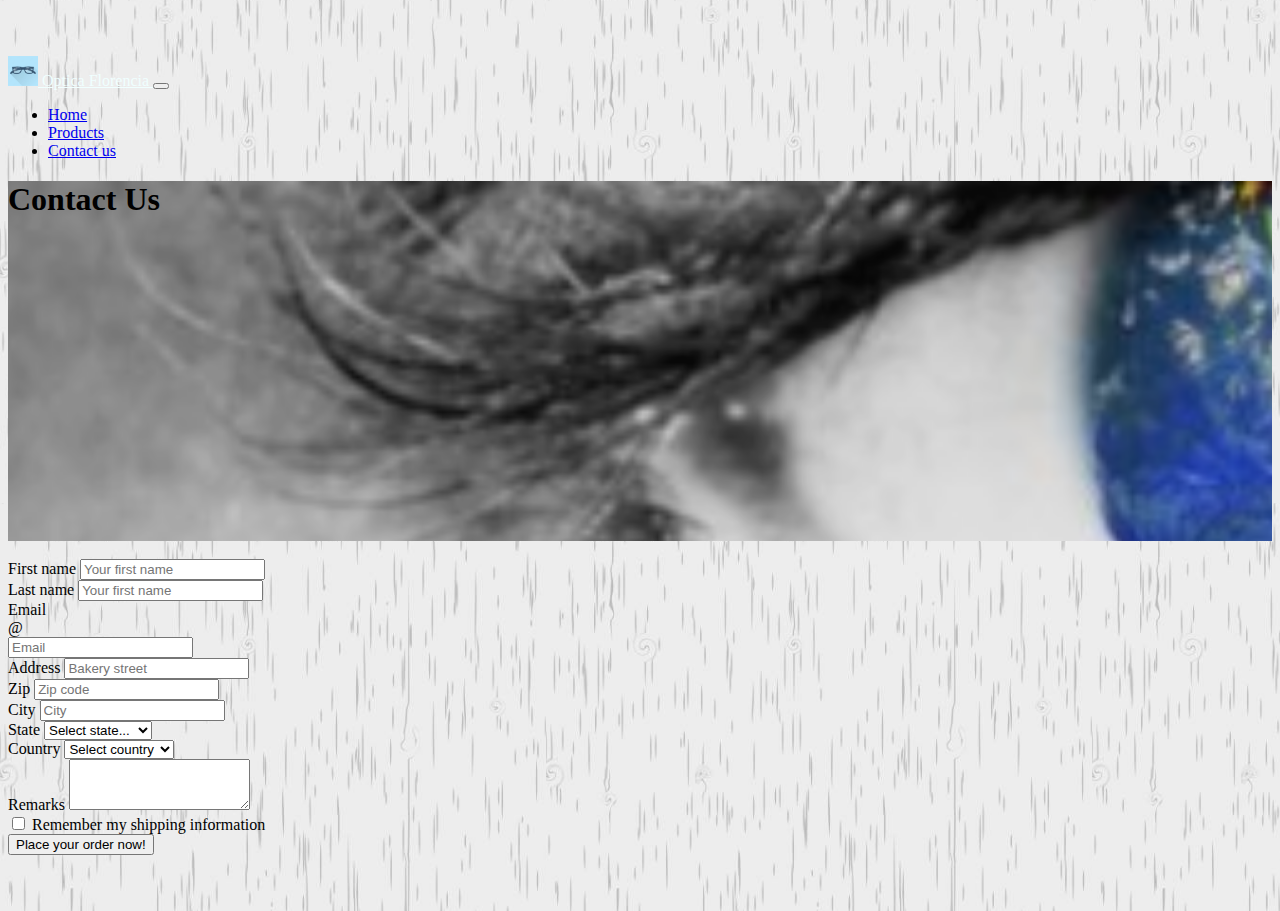
==== contact.html @ 6ac44339 "add contact page" ====
<!DOCTYPE html>
<html lang="en">
<head>
    <meta charset="utf-8">
    <meta name="viewport" content="width=device-width, initial-scale=1, shrink-to-fit=no">
    <link href="https://cdn.jsdelivr.net/npm/bootstrap@5.2.0-beta1/dist/css/bootstrap.min.css" rel="stylesheet" integrity="sha384-0evHe/X+R7YkIZDRvuzKMRqM+OrBnVFBL6DOitfPri4tjfHxaWutUpFmBp4vmVor" crossorigin="anonymous">
    <link rel="stylesheet" href="assets/css/style.css">
</head>
<body>
    <header>
        <nav class="navbar navbar-expand-sm navbar-dark fixed-top bg-primary">
            <div class="container">
                <a href="index.html" id="idLinkMenu">
                    <img src="assets/images/lentesIcon.PNG" width="30" height="30" class="d-inline-block align-top" alt="">
                    Optica Florencia
                </a>
                <button class="navbar-toggler" type="button" data-toggle="collapse" data-target="#navbarCollapse"
                    aria-controls="navbarCollapse" aria-expanded="false" aria-label="Toggle navigation">
                    <span class="navbar-toggler-icon"></span>
                </button>                
                <ul class="nav navbar-nav ms-auto" id="navbarCollapse">
                    <li class="nav-item">
                        <a class="nav-link active" href="index.html">Home</a>
                    </li>
                    <li class="nav-item">
                        <a class="nav-link" href="allpies.html">Products</a>
                    </li>
                    <li class="nav-item">
                        <a class="nav-link" href="contact.html">Contact us</a>
                    </li>
                </ul>
            </div>
        </nav>
    </header>
    <main role="main">
        <div class="jumbotron jumbotron-other container-fluid">
            <div class="container">
                <h1 class="display-3 text-white">Contact Us</h1>
            </div>
        </div>
        <div class="container">

            <br>
            <div class="row">
                <div class="col-md-8 offset-2">
 
                    <form >
                        <div class="row">
                            <div class="col-md-6 mb-3 form-group">
                                <label for="firstName">First name</label>
                                <input type="text" class="form-control" id="firstName" placeholder="Your first name">
                            </div>
                            <div class="col-md-6 mb-3 form-group">
                                <label for="lastName">Last name</label>
                                <input type="text" class="form-control" id="lastName" placeholder="Your first name">
                            </div>
                        </div>
                        <div class="mb-3 form-group">
                            <label for="email">Email</label>
                            <div class="input-group">
                                <div class="input-group-prepend">
                                    <span class="input-group-text">@</span>
                                </div>
                                <input type="text" class="form-control" id="email" placeholder="Email">
                            </div>
                        </div>
                        <div class="mb-3 form-group">
                            <label for="address">Address</label>
                            <input type="text" class="form-control" id="address" placeholder="Bakery street">
                        </div>
                        <div class="mb-3">
                            <div class="row">
                                <div class="col-md-6 mb-3 form-group">
                                    <label for="zip">Zip</label>
                                    <input type="text" class="form-control" id="zip" placeholder="Zip code">
                                </div>
                                <div class="col-md-6 mb-3 form-group">
                                    <label for="city">City</label>
                                    <input type="text" class="form-control" id="city" placeholder="City">
                                </div>
                            </div>
                        </div>
                        <div class="row">
                            <div class="col-md-4 mb-3 form-group">
                                <label for="state">State</label>
                                <select name="" id="state" class="custom-select w-100">
                                    <option value="">Select state...</option>
                                    <option>Not Applicable</option>
                                    <option>Alabama</option>
                                    <option>Alaska</option>
                                    <option>Arizona</option>
                                    <option>Arkansas</option>
                                    <option>California</option>
                                    <option>Colorado</option>
                                    <option>Connecticut</option>
                                    <option>Delaware</option>
                                    <option>Florida</option>
                                    <option>Georgia</option>
                                    <option>Hawaii</option>
                                    <option>Idaho</option>
                                </select>
                            </div>
                            <div class="col-md-5 mb-3 form-group">
                                <label for="country">Country</label>
                                <select name="" id="country" class="custom-select w-100">
                                    <option value="">Select country</option>
                                    <option>Belgium</option>
                                    <option>France</option>
                                    <option>Germany</option>
                                    <option>United Kindom</option>
                                    <option>United States</option>
                                </select>
                            </div>
                        </div>
                        <div class="row">
                            <div class="col-md-12 mb-3 form-group">
                                <div class="form-group">
                                    <label for="remarks">Remarks</label>
                                    <textarea class="form-control" id="remarks" rows="3"></textarea>
                                </div>
                            </div>

                        </div>
                        <div class="row">
                            <div class="col-md-5 mb-3 form-group">
                                <div class="custom-control custom-checkbox">
                                    <input type="checkbox" class="custom-control-input" id="saveShipping">
                                    <label for="saveShipping" class="custom-control-label">Remember my shipping information</label>
                                </div>
                            </div>
                        </div>
                        <button class="btn btn-success btn-lg btn-block mb-3">Place your order now!</button>                        
                    </form>
                </div>
            </div>
        </div>
    </main>
    <script src="https://cdn.jsdelivr.net/npm/bootstrap@5.2.0-beta1/dist/js/bootstrap.bundle.min.js" integrity="sha384-pprn3073KE6tl6bjs2QrFaJGz5/SUsLqktiwsUTF55Jfv3qYSDhgCecCxMW52nD2" crossorigin="anonymous"></script>
    
</body>
</html>
---- assets/css/style.css ----
body {
  padding-top: 3rem;
  padding-bottom: 3rem;
  background-image: url('../images/fondoDiscreto1.PNG');
  background-repeat: repeat;
}

.jumbotron-detail-apple-pie{
  background: url('../images/products/applepie.jpg') no-repeat fixed;
}

.jumbotron-other{
  background: url('../images/ojomundo2.jpg') no-repeat fixed;
}

 .jumbotron{
    box-shadow: inset 0 0 0 100vw rgba(0,0,0,0.1);
    height: 40vh;
    background-size: cover;
 }

 .carousel {
  margin-bottom: 4rem;
}

.carousel-caption {
  bottom: 3rem;
  z-index: 10;
}

#idLinkMenu{
  color: azure;
}

.carousel-item {
  height: 32rem;
  max-width: 100vw;
  background-size: cover;
  background-position: center center;
  background-repeat: no-repeat;
}

.welcome-carousel-image1{
  box-shadow: inset 0 0 0 100vw rgba(0,0,0,0.3);
  background-image:url('../images/Lentes.PNG');
}

.welcome-carousel-image2{
  box-shadow: inset 0 0 0 100vw rgba(0,0,0,0.3);
  background-image:url('../images/children.jpg');
}

.welcome-carousel-image3{
  box-shadow: inset 0 0 0 100vw rgba(0,0,0,0.3);
  background-image:url('../images/playa-mujer.jpg');
}
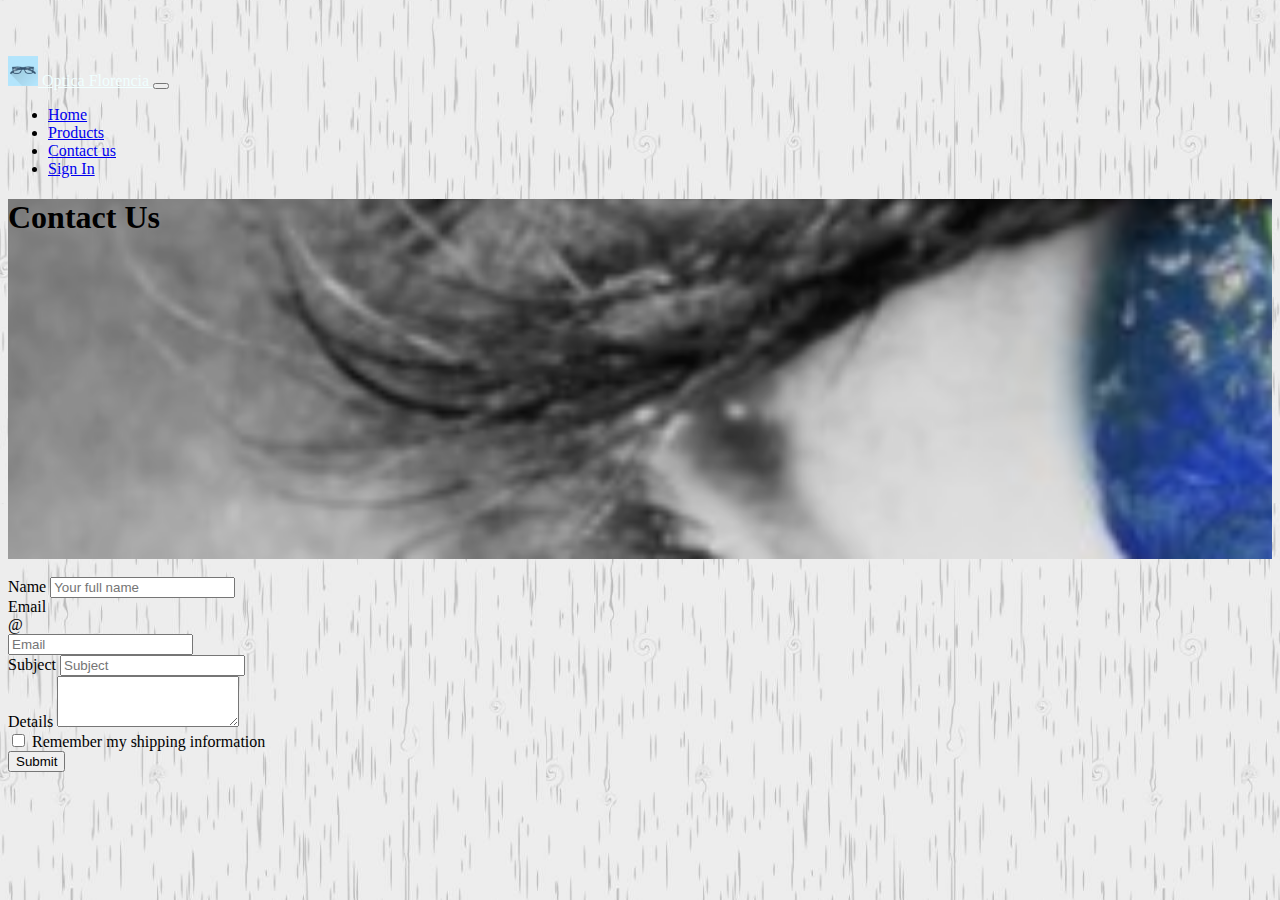
==== commit a0e32f37: "config init for login and registration pages" ====
--- a/contact.html
+++ b/contact.html
@@ -20,14 +20,17 @@
                 </button>                
                 <ul class="nav navbar-nav ms-auto" id="navbarCollapse">
                     <li class="nav-item">
-                        <a class="nav-link active" href="index.html">Home</a>
+                        <a class="nav-link" href="index.html">Home</a>
                     </li>
                     <li class="nav-item">
-                        <a class="nav-link" href="allpies.html">Products</a>
+                        <a class="nav-link" href="products.html">Products</a>
                     </li>
                     <li class="nav-item">
-                        <a class="nav-link" href="contact.html">Contact us</a>
+                        <a class="nav-link active" href="contact.html">Contact us</a>
                     </li>
+                    <li class="nav-item">
+                        <a class="nav-link" href="login.html">Sign In</a>
+                    </li>   
                 </ul>
             </div>
         </nav>
@@ -45,15 +48,9 @@
                 <div class="col-md-8 offset-2">
  
                     <form >
-                        <div class="row">
-                            <div class="col-md-6 mb-3 form-group">
-                                <label for="firstName">First name</label>
-                                <input type="text" class="form-control" id="firstName" placeholder="Your first name">
-                            </div>
-                            <div class="col-md-6 mb-3 form-group">
-                                <label for="lastName">Last name</label>
-                                <input type="text" class="form-control" id="lastName" placeholder="Your first name">
-                            </div>
+                        <div class="mb-3 form-group">                            
+                            <label for="firstName">Name</label>
+                            <input type="text" class="form-control" id="firstName" placeholder="Your full name">                           
                         </div>
                         <div class="mb-3 form-group">
                             <label for="email">Email</label>
@@ -64,62 +61,17 @@
                                 <input type="text" class="form-control" id="email" placeholder="Email">
                             </div>
                         </div>
-                        <div class="mb-3 form-group">
-                            <label for="address">Address</label>
-                            <input type="text" class="form-control" id="address" placeholder="Bakery street">
-                        </div>
-                        <div class="mb-3">
-                            <div class="row">
-                                <div class="col-md-6 mb-3 form-group">
-                                    <label for="zip">Zip</label>
-                                    <input type="text" class="form-control" id="zip" placeholder="Zip code">
-                                </div>
-                                <div class="col-md-6 mb-3 form-group">
-                                    <label for="city">City</label>
-                                    <input type="text" class="form-control" id="city" placeholder="City">
-                                </div>
-                            </div>
-                        </div>
-                        <div class="row">
-                            <div class="col-md-4 mb-3 form-group">
-                                <label for="state">State</label>
-                                <select name="" id="state" class="custom-select w-100">
-                                    <option value="">Select state...</option>
-                                    <option>Not Applicable</option>
-                                    <option>Alabama</option>
-                                    <option>Alaska</option>
-                                    <option>Arizona</option>
-                                    <option>Arkansas</option>
-                                    <option>California</option>
-                                    <option>Colorado</option>
-                                    <option>Connecticut</option>
-                                    <option>Delaware</option>
-                                    <option>Florida</option>
-                                    <option>Georgia</option>
-                                    <option>Hawaii</option>
-                                    <option>Idaho</option>
-                                </select>
-                            </div>
-                            <div class="col-md-5 mb-3 form-group">
-                                <label for="country">Country</label>
-                                <select name="" id="country" class="custom-select w-100">
-                                    <option value="">Select country</option>
-                                    <option>Belgium</option>
-                                    <option>France</option>
-                                    <option>Germany</option>
-                                    <option>United Kindom</option>
-                                    <option>United States</option>
-                                </select>
-                            </div>
+                        <div class="mb-3 form-group">                            
+                            <label for="subject">Subject</label>
+                            <input type="text" class="form-control" id="subject" placeholder="Subject">                           
                         </div>
                         <div class="row">
                             <div class="col-md-12 mb-3 form-group">
                                 <div class="form-group">
-                                    <label for="remarks">Remarks</label>
+                                    <label for="remarks">Details</label>
                                     <textarea class="form-control" id="remarks" rows="3"></textarea>
                                 </div>
                             </div>
-
                         </div>
                         <div class="row">
                             <div class="col-md-5 mb-3 form-group">
@@ -129,7 +81,7 @@
                                 </div>
                             </div>
                         </div>
-                        <button class="btn btn-success btn-lg btn-block mb-3">Place your order now!</button>                        
+                        <button class="btn btn-success btn-lg btn-block mb-3">Submit</button>                        
                     </form>
                 </div>
             </div>
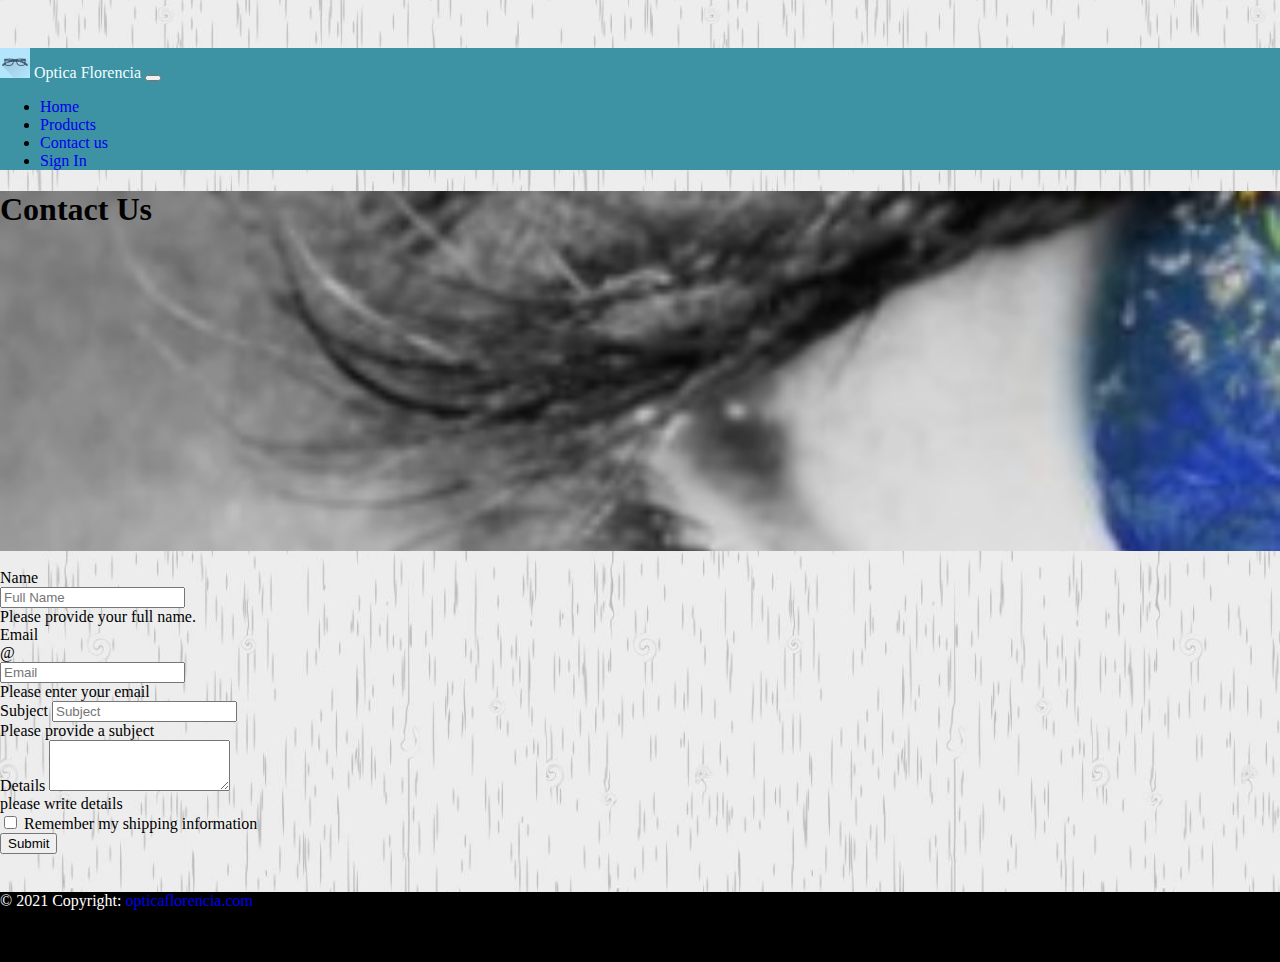
==== commit 0e941aca: "add menu responsive" ====
--- a/contact.html
+++ b/contact.html
@@ -14,24 +14,25 @@
                     <img src="assets/images/lentesIcon.PNG" width="30" height="30" class="d-inline-block align-top" alt="">
                     Optica Florencia
                 </a>
-                <button class="navbar-toggler" type="button" data-toggle="collapse" data-target="#navbarCollapse"
-                    aria-controls="navbarCollapse" aria-expanded="false" aria-label="Toggle navigation">
+                <button class="navbar-toggler" type="button" data-toggle="collapse" data-target="#navbarSupportedContent" aria-controls="navbarSupportedContent" aria-expanded="false" aria-label="Toggle navigation">
                     <span class="navbar-toggler-icon"></span>
-                </button>                
-                <ul class="nav navbar-nav ms-auto" id="navbarCollapse">
-                    <li class="nav-item">
-                        <a class="nav-link" href="index.html">Home</a>
-                    </li>
-                    <li class="nav-item">
-                        <a class="nav-link" href="products.html">Products</a>
-                    </li>
-                    <li class="nav-item">
-                        <a class="nav-link active" href="contact.html">Contact us</a>
-                    </li>
-                    <li class="nav-item">
-                        <a class="nav-link" href="login.html">Sign In</a>
-                    </li>   
-                </ul>
+                </button>   
+                <div class="collapse navbar-collapse" id="navbarSupportedContent">           
+                    <ul class="nav navbar-nav ms-auto" id="navbarCollapse">
+                        <li class="nav-item">
+                            <a class="nav-link" href="index.html">Home</a>
+                        </li>
+                        <li class="nav-item">
+                            <a class="nav-link" href="products.html">Products</a>
+                        </li>
+                        <li class="nav-item">
+                            <a class="nav-link active" href="contact.html">Contact us</a>
+                        </li>
+                        <li class="nav-item">
+                            <a class="nav-link" href="login.html">Sign In</a>
+                        </li>   
+                    </ul>
+                </div>
             </div>
         </nav>
     </header>
@@ -45,31 +46,46 @@
 
             <br>
             <div class="row">
-                <div class="col-md-8 offset-2">
+                <div class="col-md-8 offset-1">
  
-                    <form >
-                        <div class="mb-3 form-group">                            
-                            <label for="firstName">Name</label>
-                            <input type="text" class="form-control" id="firstName" placeholder="Your full name">                           
+                    <form class="needs-validation" action="order.html" method="get" novalidate> 
+                        
+                        <div class="mb-3">
+                            <label for="email">Name</label>
+                            <div class="input-group">
+                                <input type="text" class="form-control" id="Name" placeholder="Full Name" required>
+                                <div class="invalid-feedback">
+                                    Please provide your full name.
+                                </div>
+                            </div>
                         </div>
-                        <div class="mb-3 form-group">
+                        <div class="mb-3">
                             <label for="email">Email</label>
                             <div class="input-group">
                                 <div class="input-group-prepend">
                                     <span class="input-group-text">@</span>
                                 </div>
-                                <input type="text" class="form-control" id="email" placeholder="Email">
+                                <input type="text" class="form-control" id="email" placeholder="Email" required>
+                                <div class="invalid-feedback">
+                                    Please enter your email
+                                </div>
                             </div>
                         </div>
                         <div class="mb-3 form-group">                            
                             <label for="subject">Subject</label>
-                            <input type="text" class="form-control" id="subject" placeholder="Subject">                           
+                            <input type="text" class="form-control" id="subject" placeholder="Subject" required>  
+                            <div class="invalid-feedback">
+                                Please provide a subject
+                            </div>                        
                         </div>
                         <div class="row">
                             <div class="col-md-12 mb-3 form-group">
                                 <div class="form-group">
                                     <label for="remarks">Details</label>
-                                    <textarea class="form-control" id="remarks" rows="3"></textarea>
+                                    <textarea class="form-control" id="remarks" rows="3" required></textarea>
+                                    <div class="invalid-feedback">
+                                        please write details
+                                    </div>                                     
                                 </div>
                             </div>
                         </div>
@@ -81,13 +97,26 @@
                                 </div>
                             </div>
                         </div>
-                        <button class="btn btn-success btn-lg btn-block mb-3">Submit</button>                        
-                    </form>
+                        <button class="btn btn-success btn-lg btn-block mb-3" type="submit">Submit</button>                        
+                    </form>                   
                 </div>
             </div>
         </div>
     </main>
+    <footer class="bg-dark text-center text-white">
+        <!-- Copyright -->
+        <div class="text-center p-4" style="background-color: rgba(0, 0, 0, 0.05);">
+          © 2021 Copyright:
+          <a class="text-reset fw-bold" href="https://mdbootstrap.com/">opticaflorencia.com</a>
+        </div>
+        <!-- Copyright -->
+      </footer>    
     <script src="https://cdn.jsdelivr.net/npm/bootstrap@5.2.0-beta1/dist/js/bootstrap.bundle.min.js" integrity="sha384-pprn3073KE6tl6bjs2QrFaJGz5/SUsLqktiwsUTF55Jfv3qYSDhgCecCxMW52nD2" crossorigin="anonymous"></script>
-    
+    <script src="https://code.jquery.com/jquery-3.3.1.slim.min.js" integrity="sha384-q8i/X+965DzO0rT7abK41JStQIAqVgRVzpbzo5smXKp4YfRvH+8abtTE1Pi6jizo" crossorigin="anonymous"></script>
+    <script src="https://cdn.jsdelivr.net/npm/popper.js@1.14.6/dist/umd/popper.min.js" integrity="sha384-wHAiFfRlMFy6i5SRaxvfOCifBUQy1xHdJ/yoi7FRNXMRBu5WHdZYu1hA6ZOblgut" crossorigin="anonymous"></script>
+    <script src="https://cdn.jsdelivr.net/npm/bootstrap@4.2.1/dist/js/bootstrap.min.js" integrity="sha384-B0UglyR+jN6CkvvICOB2joaf5I4l3gm9GU6Hc1og6Ls7i6U/mkkaduKaBhlAXv9k" crossorigin="anonymous"></script>
+    <script src="assets/js/scripts.js">
+
+    </script>
 </body>
 </html>--- a/assets/css/style.css
+++ b/assets/css/style.css
@@ -53,4 +53,79 @@
 .welcome-carousel-image3{
   box-shadow: inset 0 0 0 100vw rgba(0,0,0,0.3);
   background-image:url('../images/playa-mujer.jpg');
+}
+
+.bg-primary {
+  background-color: #3d92a4 !important;
+}
+
+a.bg-primary:hover, a.bg-primary:focus,
+button.bg-primary:hover,
+button.bg-primary:focus {
+  background-color: #0062cc !important;
+}
+
+.container a {
+  
+  text-decoration: none;
+}
+
+.btn-primary {
+  color: #fff;
+  background-color: #3d58a3;
+  border-color: #3d58a3;
+}
+
+.btn-primary:hover {
+  color: #fff;
+  background-color: #0069d9;
+  border-color: #0062cc;
+}
+
+.btn-primary:focus, .btn-primary.focus {
+  color: #fff;
+  background-color: #0069d9;
+  border-color: #0062cc;
+  box-shadow: 0 0 0 0.2rem rgba(38, 143, 255, 0.5);
+}
+
+.btn-primary.disabled, .btn-primary:disabled {
+  color: #fff;
+  background-color: #3d58a3;
+  border-color: #3d58a3;
+}
+
+.btn-primary:not(:disabled):not(.disabled):active, .btn-primary:not(:disabled):not(.disabled).active,
+.show > .btn-primary.dropdown-toggle {
+  color: #fff;
+  background-color: #0062cc;
+  border-color: #005cbf;
+}
+
+.btn-primary:not(:disabled):not(.disabled):active:focus, .btn-primary:not(:disabled):not(.disabled).active:focus,
+.show > .btn-primary.dropdown-toggle:focus {
+  box-shadow: 0 0 0 0.2rem rgba(38, 143, 255, 0.5);
+}
+
+html {
+  min-height: 100%;
+  position: relative;
+}
+body {
+  margin: 0;
+  margin-bottom: 60px;
+}
+
+ a {
+  
+  text-decoration: none;
+}
+
+footer {
+  background-color: black;
+  position: absolute;
+  bottom: 0;
+  width: 100%;
+  height: 70px;
+  color: white;
 }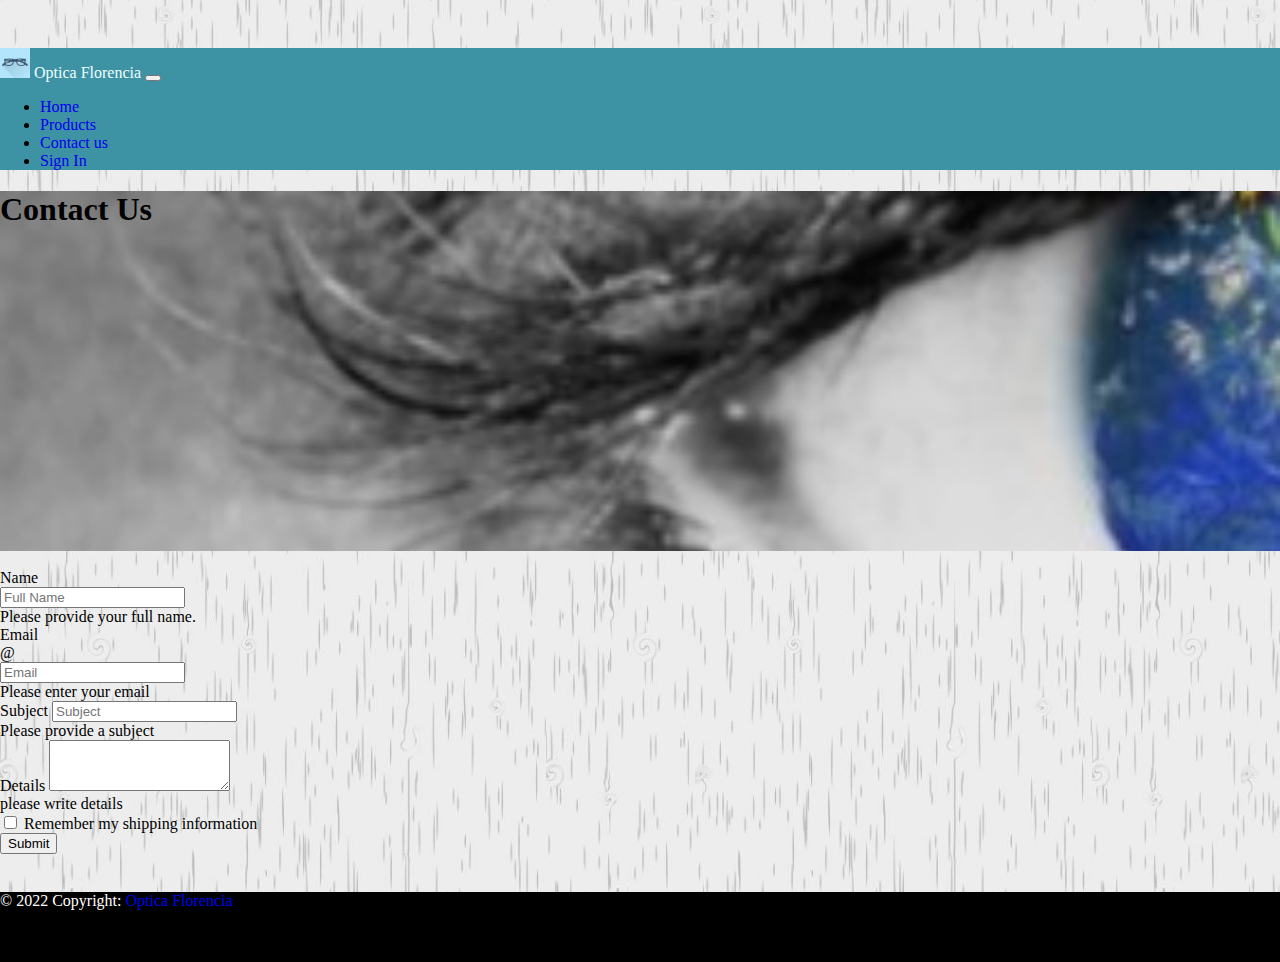
==== commit 463c11b4: "adjust final carts" ====
--- a/contact.html
+++ b/contact.html
@@ -23,7 +23,7 @@
                             <a class="nav-link" href="index.html">Home</a>
                         </li>
                         <li class="nav-item">
-                            <a class="nav-link" href="products.html">Products</a>
+                            <a class="nav-link" href="products1.html">Products</a>
                         </li>
                         <li class="nav-item">
                             <a class="nav-link active" href="contact.html">Contact us</a>
@@ -106,11 +106,11 @@
     <footer class="bg-dark text-center text-white">
         <!-- Copyright -->
         <div class="text-center p-4" style="background-color: rgba(0, 0, 0, 0.05);">
-          © 2021 Copyright:
-          <a class="text-reset fw-bold" href="https://mdbootstrap.com/">opticaflorencia.com</a>
+          © 2022 Copyright:
+          <a class="text-reset fw-bold" href="https://mdbootstrap.com/">Optica Florencia</a>
         </div>
         <!-- Copyright -->
-      </footer>    
+    </footer>    
     <script src="https://cdn.jsdelivr.net/npm/bootstrap@5.2.0-beta1/dist/js/bootstrap.bundle.min.js" integrity="sha384-pprn3073KE6tl6bjs2QrFaJGz5/SUsLqktiwsUTF55Jfv3qYSDhgCecCxMW52nD2" crossorigin="anonymous"></script>
     <script src="https://code.jquery.com/jquery-3.3.1.slim.min.js" integrity="sha384-q8i/X+965DzO0rT7abK41JStQIAqVgRVzpbzo5smXKp4YfRvH+8abtTE1Pi6jizo" crossorigin="anonymous"></script>
     <script src="https://cdn.jsdelivr.net/npm/popper.js@1.14.6/dist/umd/popper.min.js" integrity="sha384-wHAiFfRlMFy6i5SRaxvfOCifBUQy1xHdJ/yoi7FRNXMRBu5WHdZYu1hA6ZOblgut" crossorigin="anonymous"></script>
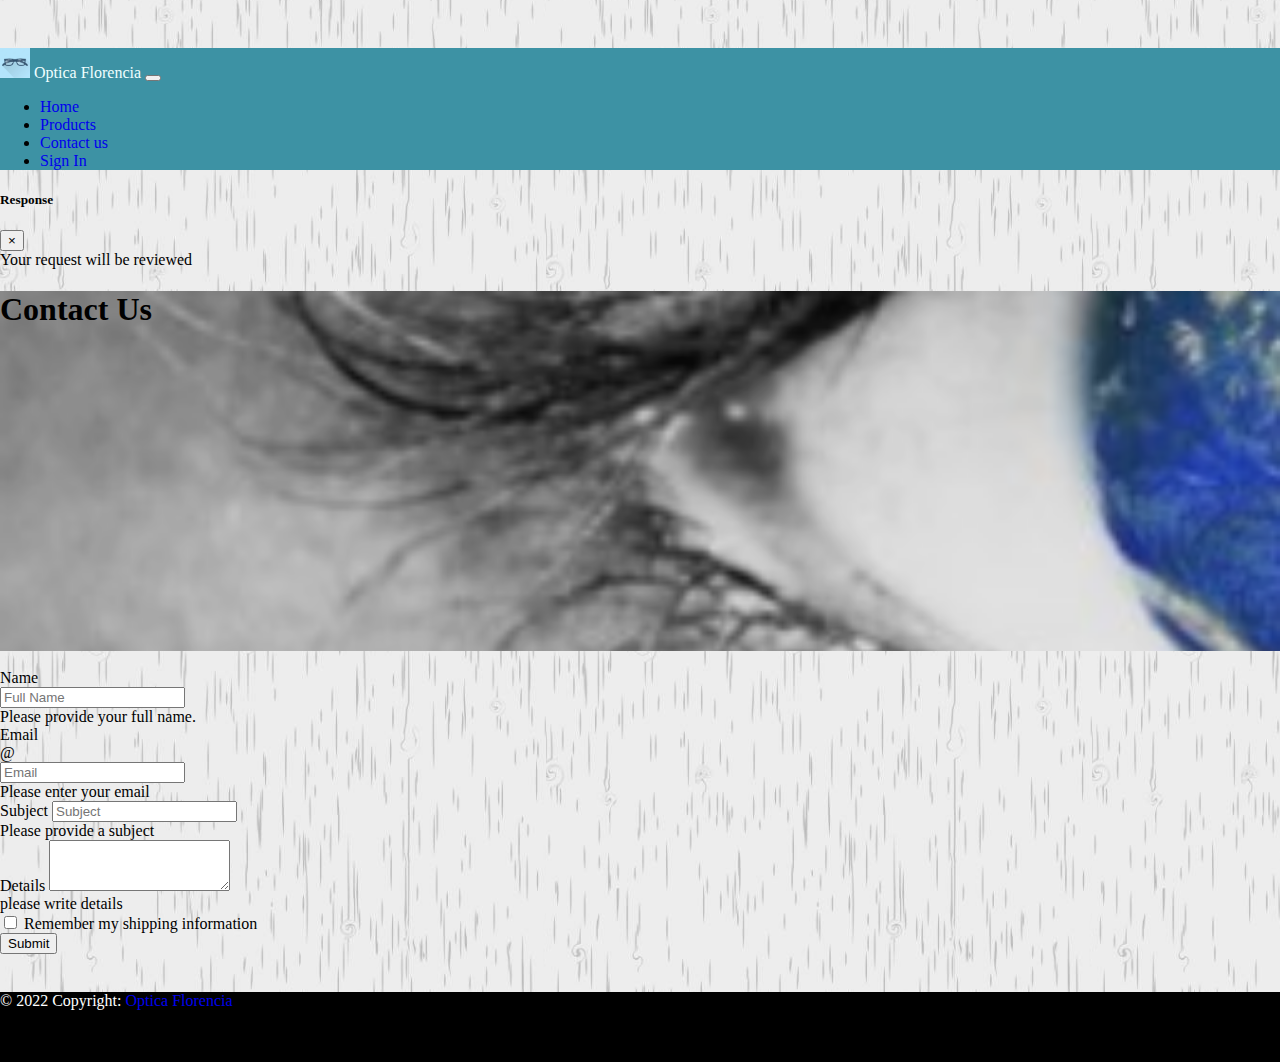
==== commit 203cad5e: "add final version" ====
--- a/contact.html
+++ b/contact.html
@@ -36,6 +36,22 @@
             </div>
         </nav>
     </header>
+    <div class="modal" id="exampleModal" tabindex="-1" role="dialog" aria-labelledby="exampleModalLabel" aria-hidden="true">
+        <div class="modal-dialog" role="document">
+          <div class="modal-content">
+            <div class="modal-header">
+              <h5 class="modal-title" id="exampleModalLabel">Response</h5>
+              <button type="button" class="close" id="idButtonClose" data-dismiss="modal" aria-label="Close">
+                <span aria-hidden="true">&times;</span>
+              </button>
+            </div>
+            <div class="modal-body">
+                Your request will be reviewed
+            </div>
+
+          </div>
+        </div>
+      </div>    
     <main role="main">
         <div class="jumbotron jumbotron-other container-fluid">
             <div class="container">
@@ -48,12 +64,12 @@
             <div class="row">
                 <div class="col-md-8 offset-1">
  
-                    <form class="needs-validation" action="order.html" method="get" novalidate> 
+                    <form class="needs-validation"  id="myForm" novalidate> 
                         
                         <div class="mb-3">
-                            <label for="email">Name</label>
+                            <label for="name">Name</label>
                             <div class="input-group">
-                                <input type="text" class="form-control" id="Name" placeholder="Full Name" required>
+                                <input type="text" class="form-control" id="name" placeholder="Full Name" required>
                                 <div class="invalid-feedback">
                                     Please provide your full name.
                                 </div>
@@ -97,7 +113,7 @@
                                 </div>
                             </div>
                         </div>
-                        <button class="btn btn-success btn-lg btn-block mb-3" type="submit">Submit</button>                        
+                        <button class="btn btn-success btn-lg btn-block mb-3" type="submit" >Submit</button>                        
                     </form>                   
                 </div>
             </div>
@@ -114,9 +130,47 @@
     <script src="https://cdn.jsdelivr.net/npm/bootstrap@5.2.0-beta1/dist/js/bootstrap.bundle.min.js" integrity="sha384-pprn3073KE6tl6bjs2QrFaJGz5/SUsLqktiwsUTF55Jfv3qYSDhgCecCxMW52nD2" crossorigin="anonymous"></script>
     <script src="https://code.jquery.com/jquery-3.3.1.slim.min.js" integrity="sha384-q8i/X+965DzO0rT7abK41JStQIAqVgRVzpbzo5smXKp4YfRvH+8abtTE1Pi6jizo" crossorigin="anonymous"></script>
     <script src="https://cdn.jsdelivr.net/npm/popper.js@1.14.6/dist/umd/popper.min.js" integrity="sha384-wHAiFfRlMFy6i5SRaxvfOCifBUQy1xHdJ/yoi7FRNXMRBu5WHdZYu1hA6ZOblgut" crossorigin="anonymous"></script>
-    <script src="https://cdn.jsdelivr.net/npm/bootstrap@4.2.1/dist/js/bootstrap.min.js" integrity="sha384-B0UglyR+jN6CkvvICOB2joaf5I4l3gm9GU6Hc1og6Ls7i6U/mkkaduKaBhlAXv9k" crossorigin="anonymous"></script>
+    
     <script src="assets/js/scripts.js">
+    </script>
+    <script src="http://ajax.aspnetcdn.com/ajax/jquery.validate/1.11.1/jquery.validate.min.js"></script>
+    <script>
+    $(function () {
+        $("#myForm").submit(function(e) {
+            e.preventDefault();
+            console.log("prueba");
+            if ($("#myForm").valid()) { //Verifica se o formulário está válido.
+                $('#exampleModal').modal('show');
+            }
+            
+        });
 
+        $("#myForm").validate({
+        
+            rules: {
+            "name": {
+                required: true,
+                name: true
+            },
+            "email": {
+                required: true
+            }
+            },
+            messages: {
+            "name": {
+                required: 'Campo e-mail é obrigatório',
+                name: 'E-mail inválido'
+            },
+            "email": {
+                required: 'Campo email é obrigatório'
+            }
+            }
+        });
+    });
+
+    $('#idButtonClose').click(function() {
+        $('#exampleModal').modal('hide');
+    });
     </script>
 </body>
 </html>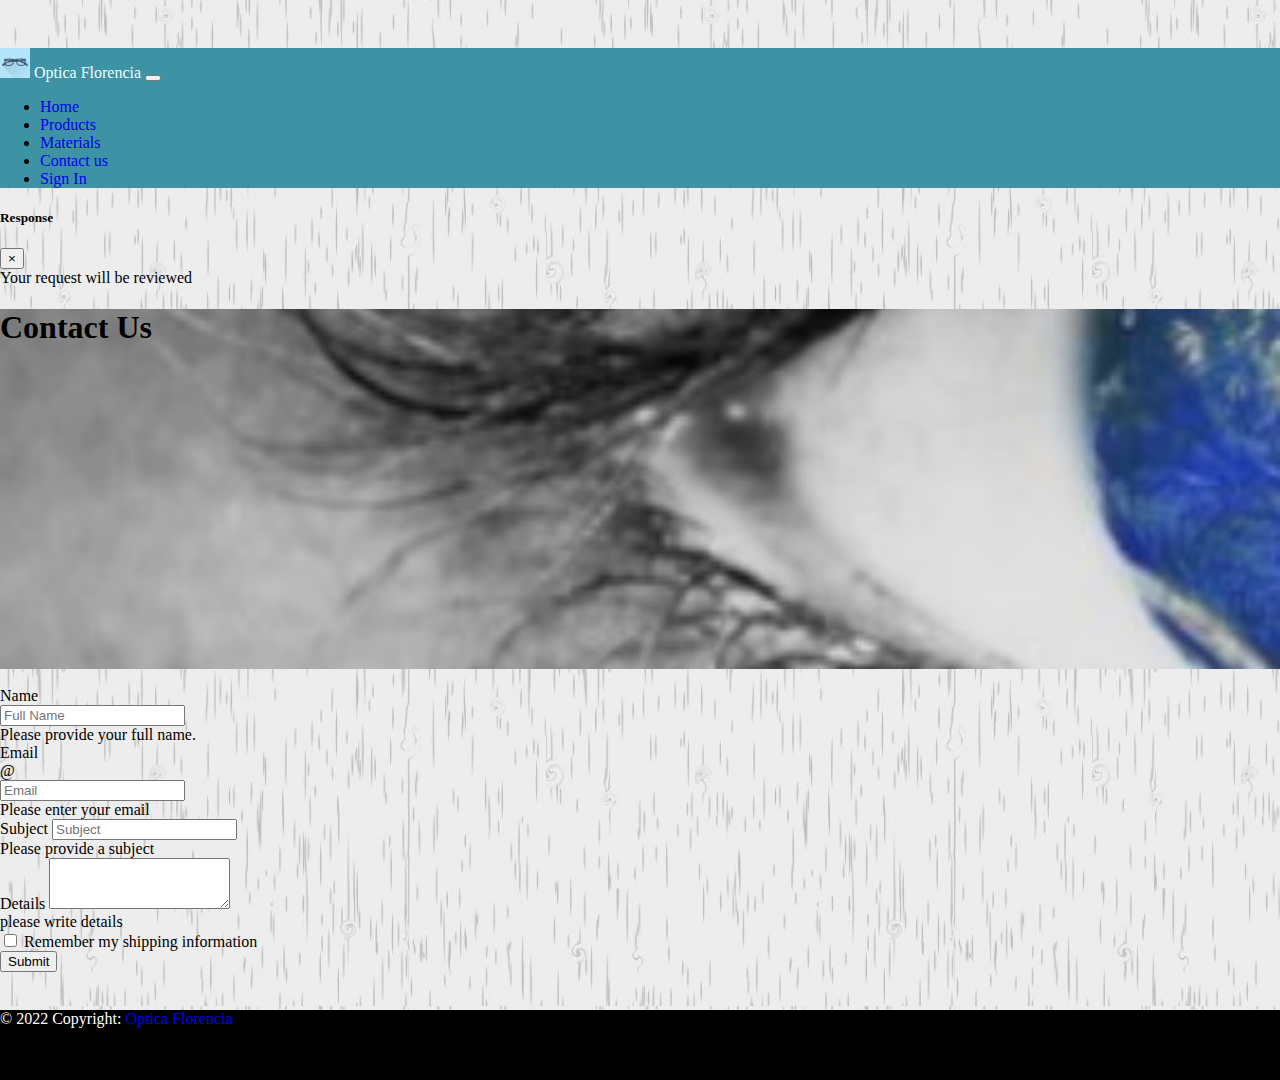
==== commit e3952bbd: "add final version" ====
--- a/contact.html
+++ b/contact.html
@@ -25,6 +25,9 @@
                         <li class="nav-item">
                             <a class="nav-link" href="products1.html">Products</a>
                         </li>
+                        <li class="nav-item">
+                            <a class="nav-link" href="materials.html">Materials</a>
+                        </li>                          
                         <li class="nav-item">
                             <a class="nav-link active" href="contact.html">Contact us</a>
                         </li>
